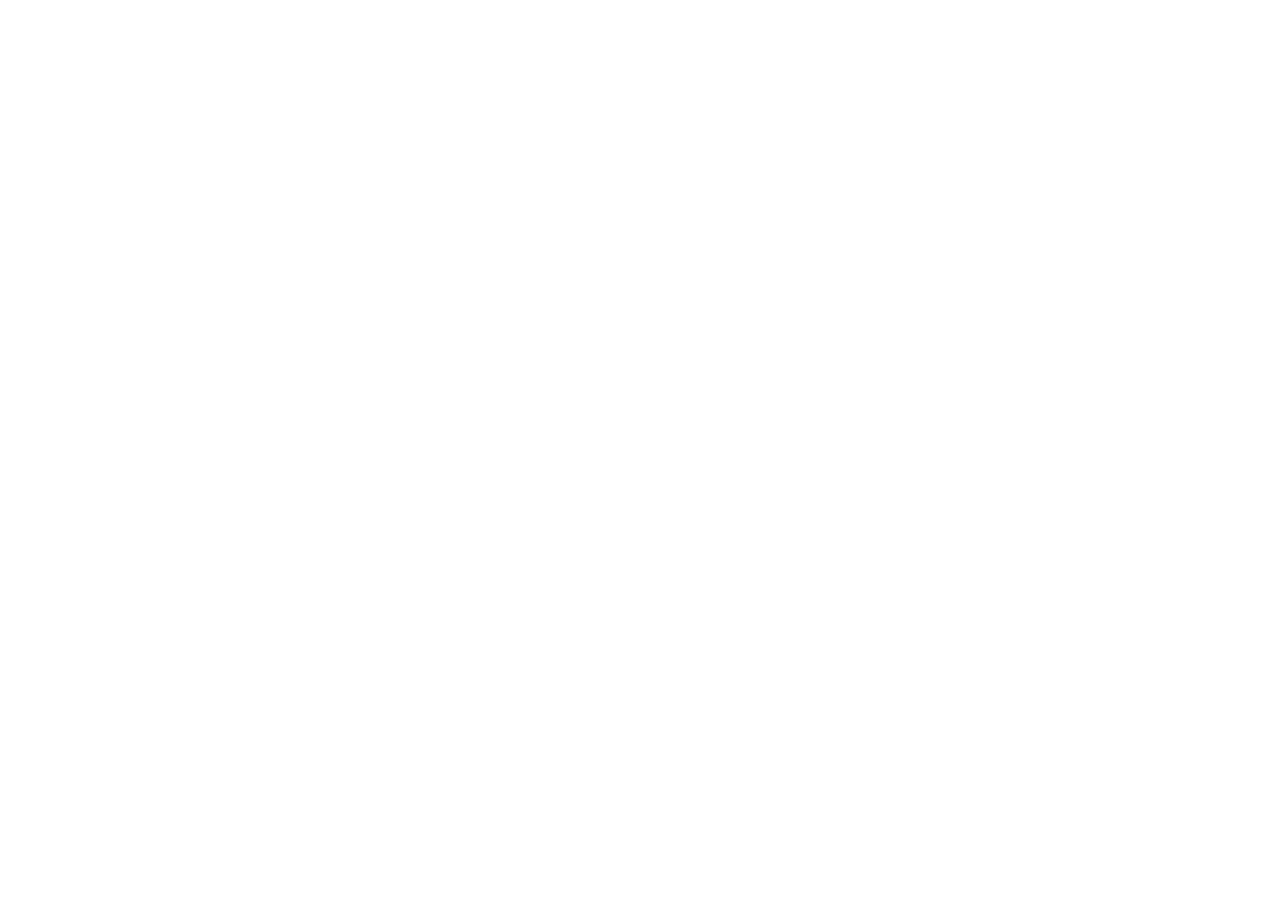
==== index.html @ 9d0429a8 "fsd" ====
<!DOCTYPE html>
<html lang="en">
<head>
    <meta charset="UTF-8">
    <meta http-equiv="X-UA-Compatible" content="IE=edge">
    <meta name="viewport" content="width=device-width, initial-scale=1.0">
    <link rel="stylesheet" href="style.css">
    <title>Document</title>
</head>
<body>
    <a href=""></a>
    <a href=""></a>
    <a href=""></a>
</body>
</html>
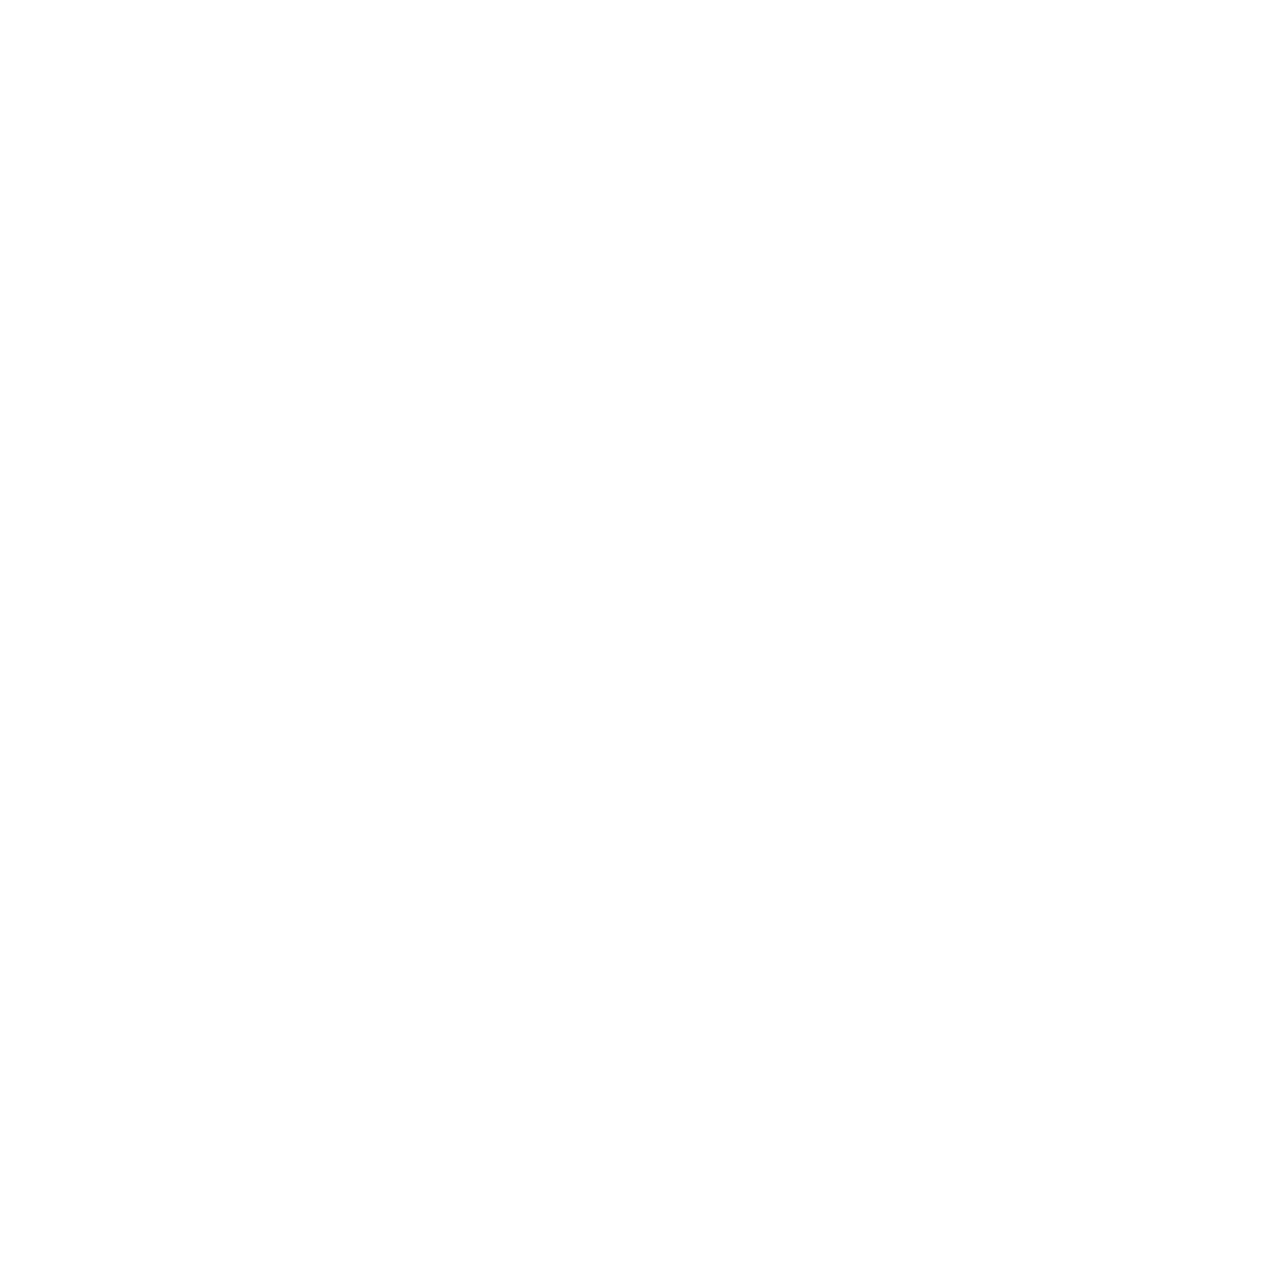
==== commit 3ade9701: "Update index.html" ====
--- a/index.html
+++ b/index.html
@@ -8,8 +8,23 @@
     <title>Document</title>
 </head>
 <body>
+     <div class="logo">
+        <div class="border"></div>
+        <svg xmlns="http://www.w3.org/2000/svg" fill="none" viewBox="0 0 400 400">
+          <rect x="0" y="0" width="400" height="400" fill="var(--bg)" />
+          <circle cx="114" cy="229" r="18" fill="var(--cyan)" />
+          <circle cx="318" cy="237" r="7" fill="var(--magenta)" />
+          <circle cx="245" cy="144" r="10" fill="var(--yellow)" />
+          <path class="gear-y" fill="var(--yellow-dark)" fill-rule="evenodd" clip-rule="evenodd" d="M274.517 76.886a7.234 7.234 0 0 0-9.614 3.498l-4.287 9.187c-.968 2.075-3.302 3.127-5.552 2.702-2.204-.417-3.932-2.179-4.127-4.413l-.895-10.255a7.234 7.234 0 0 0-7.836-6.577l-4.913.429a7.233 7.233 0 0 0-6.577 7.836l.796 9.116c.238 2.727-1.533 5.199-4.105 6.135-2.573.936-5.519.18-7.089-2.064l-5.619-8.029a7.234 7.234 0 0 0-10.075-1.778l-4.041 2.828a7.234 7.234 0 0 0-1.778 10.074l6.588 9.413c1.106 1.58.941 3.699-.295 5.178-1.241 1.484-3.324 2.041-5.077 1.223l-9.953-4.643a7.235 7.235 0 0 0-9.614 3.497l-2.085 4.469a7.235 7.235 0 0 0 3.497 9.615l8.764 4.089c2.32 1.082 3.492 3.694 3.04 6.213-.45 2.505-2.433 4.49-4.969 4.711l-10.096.881a7.234 7.234 0 0 0-6.577 7.836l.429 4.913a7.234 7.234 0 0 0 7.836 6.578l10.67-.932c2.272-.198 4.343 1.251 5.131 3.391.793 2.154.142 4.617-1.739 5.933l-7.939 5.557a7.233 7.233 0 0 0-1.778 10.074l2.828 4.041a7.233 7.233 0 0 0 10.074 1.778l7.818-5.472c1.978-1.384 4.628-1.162 6.487.377 1.882 1.558 2.625 4.188 1.592 6.402l-4.174 8.947a7.234 7.234 0 0 0 3.497 9.614l4.469 2.085a7.234 7.234 0 0 0 9.614-3.497l4.351-9.326c.988-2.118 3.351-3.213 5.657-2.833 2.351.387 4.221 2.239 4.428 4.612l.881 10.096a7.234 7.234 0 0 0 7.836 6.577l4.913-.429a7.234 7.234 0 0 0 6.578-7.836l-.984-11.264c-.163-1.876 1.023-3.593 2.792-4.237 1.77-.643 3.781-.089 4.861 1.453l6.111 8.732a7.234 7.234 0 0 0 10.075 1.778l4.04-2.828a7.233 7.233 0 0 0 1.779-10.074l-5.125-7.323c-1.546-2.208-1.27-5.168.466-7.229 1.732-2.058 4.626-2.879 7.064-1.742l8.56 3.994a7.234 7.234 0 0 0 9.614-3.498l2.085-4.469a7.233 7.233 0 0 0-3.497-9.614l-9.743-4.546c-1.875-.874-2.848-2.965-2.493-5.003.356-2.047 1.985-3.659 4.054-3.839l10.249-.895a7.233 7.233 0 0 0 6.577-7.836l-.429-4.913a7.233 7.233 0 0 0-7.836-6.577l-9.698.846c-2.336.204-4.461-1.299-5.254-3.505-.787-2.192-.12-4.687 1.789-6.023l8.812-6.167a7.234 7.234 0 0 0 1.778-10.075l-2.828-4.04a7.233 7.233 0 0 0-10.074-1.779l-8.913 6.238c-1.809 1.267-4.239 1.056-5.922-.376-1.665-1.416-2.299-3.769-1.374-5.75l4.46-9.56a7.234 7.234 0 0 0-3.497-9.615l-4.469-2.085ZM245 171c14.912 0 27-12.088 27-27s-12.088-27-27-27-27 12.088-27 27 12.088 27 27 27Z" />
+          <path class="gear-m" fill="var(--magenta-dark)" fill-rule="evenodd" clip-rule="evenodd" d="M337.269 186.702a4.801 4.801 0 0 0-6.381 2.321l-3.045 6.527c-.943 2.021-3.152 3.095-5.369 2.85a39.58 39.58 0 0 0-5.037-.234c-2.219.038-4.308-1.224-5.066-3.309l-2.8-7.696a4.8 4.8 0 0 0-6.153-2.87l-8.058 2.931a4.8 4.8 0 0 0-2.87 6.152l2.742 7.538c.766 2.107-.049 4.44-1.808 5.83a39.581 39.581 0 0 0-4.075 3.707c-1.541 1.613-3.923 2.209-5.944 1.266l-6.528-3.046a4.801 4.801 0 0 0-6.38 2.321l-3.626 7.771a4.801 4.801 0 0 0 2.321 6.38l6.528 3.046c2.021.943 3.095 3.151 2.849 5.368a39.385 39.385 0 0 0-.237 4.76c.022 2.204-1.239 4.274-3.311 5.027l-6.86 2.496a4.8 4.8 0 0 0-2.87 6.153l2.931 8.058a4.8 4.8 0 0 0 6.153 2.87l6.513-2.369c2.12-.771 4.467.058 5.853 1.839a39.548 39.548 0 0 0 3.878 4.291c1.612 1.541 2.208 3.924 1.265 5.945l-3.045 6.527a4.801 4.801 0 0 0 2.321 6.381l7.77 3.625a4.801 4.801 0 0 0 6.381-2.321l3.045-6.527c.943-2.021 3.152-3.095 5.369-2.85 1.838.204 3.677.277 5.504.223 2.241-.065 4.364 1.199 5.131 3.306l2.128 5.85a4.8 4.8 0 0 0 6.153 2.87l8.057-2.931a4.801 4.801 0 0 0 2.871-6.153l-2.185-6.008c-.759-2.085.031-4.395 1.756-5.79a39.568 39.568 0 0 0 3.71-3.416c1.541-1.613 3.923-2.209 5.945-1.266l6.527 3.045a4.8 4.8 0 0 0 6.38-2.32l3.626-7.771a4.8 4.8 0 0 0-2.321-6.38l-6.528-3.046c-2.021-.943-3.095-3.151-2.849-5.368.214-1.931.283-3.863.214-5.78-.082-2.255 1.184-4.399 3.304-5.17l6.691-2.434a4.8 4.8 0 0 0 2.87-6.153l-2.931-8.057a4.801 4.801 0 0 0-6.153-2.871l-7.037 2.56c-2.073.754-4.368-.022-5.767-1.726a39.67 39.67 0 0 0-3.24-3.494c-1.613-1.541-2.209-3.924-1.266-5.945l3.045-6.527a4.801 4.801 0 0 0-2.321-6.381l-7.77-3.625ZM318 255c9.941 0 18-8.059 18-18s-8.059-18-18-18-18 8.059-18 18 8.059 18 18 18Z" />
+          <path class="gear-c" fill="var(--cyan-dark)" fill-rule="evenodd" clip-rule="evenodd" d="M149.281 145.451a4.804 4.804 0 0 0-6.384 2.322l-4.504 9.654c-1.035 2.219-3.569 3.286-5.931 2.642a71.624 71.624 0 0 0-3.413-.841c-2.386-.526-4.133-2.641-4.026-5.082l.474-10.806a4.803 4.803 0 0 0-4.588-5.009l-7.435-.326a4.803 4.803 0 0 0-5.009 4.588l-.482 10.993c-.106 2.415-1.993 4.357-4.385 4.7-.772.111-1.542.234-2.309.37-2.404.425-4.823-.861-5.658-3.154l-3.621-9.955a4.803 4.803 0 0 0-6.156-2.872l-6.993 2.544a4.803 4.803 0 0 0-2.871 6.155l3.66 10.062c.828 2.278-.18 4.802-2.272 6.03-.57.336-1.137.679-1.7 1.031-2.055 1.285-4.758 1.013-6.395-.775l-7.543-8.234a4.803 4.803 0 0 0-6.785-.297l-5.488 5.026a4.803 4.803 0 0 0-.297 6.786l7.48 8.166c1.645 1.797 1.67 4.531.19 6.467a71.257 71.257 0 0 0-1.303 1.761c-1.41 1.966-4.006 2.745-6.198 1.722l-9.839-4.59a4.803 4.803 0 0 0-6.383 2.322l-3.146 6.743a4.804 4.804 0 0 0 2.322 6.384l9.654 4.504c2.219 1.035 3.286 3.569 2.642 5.932a71.033 71.033 0 0 0-.62 2.443c-.554 2.352-2.653 4.061-5.067 3.955l-10.563-.463a4.802 4.802 0 0 0-5.008 4.588l-.326 7.434a4.804 4.804 0 0 0 4.588 5.009l10.369.454c2.442.107 4.396 2.034 4.71 4.458.142 1.103.31 2.201.503 3.294.425 2.404-.86 4.824-3.154 5.658l-9.955 3.621a4.804 4.804 0 0 0-2.871 6.156l2.543 6.993a4.804 4.804 0 0 0 6.156 2.872l10.061-3.66c2.279-.829 4.803.18 6.03 2.271.243.413.49.823.74 1.232 1.262 2.052.981 4.734-.795 6.361l-8.094 7.414a4.803 4.803 0 0 0-.297 6.786l5.026 5.487a4.802 4.802 0 0 0 6.786.298l7.87-7.209c1.809-1.656 4.563-1.67 6.5-.166 1 .777 2.025 1.53 3.075 2.259 2.011 1.396 2.822 4.024 1.786 6.242l-4.504 9.654a4.804 4.804 0 0 0 2.322 6.384l6.744 3.146a4.803 4.803 0 0 0 6.383-2.322l4.59-9.838c1.023-2.193 3.513-3.264 5.856-2.663.485.124.97.243 1.456.357 2.354.552 4.065 2.652 3.959 5.067l-.468 10.674a4.802 4.802 0 0 0 4.588 5.009l7.434.326a4.803 4.803 0 0 0 5.009-4.588l.46-10.501c.107-2.44 2.032-4.394 4.454-4.709.887-.115 1.77-.247 2.651-.395 2.391-.403 4.786.883 5.614 3.162l3.736 10.268a4.802 4.802 0 0 0 6.155 2.872l6.993-2.544a4.803 4.803 0 0 0 2.872-6.156l-3.696-10.161c-.835-2.294.194-4.834 2.309-6.052a71.436 71.436 0 0 0 2.593-1.569c2.058-1.304 4.778-1.039 6.423.757l6.989 7.63a4.803 4.803 0 0 0 6.786.297l5.487-5.026a4.802 4.802 0 0 0 .298-6.786l-7.041-7.687c-1.638-1.788-1.671-4.505-.211-6.441a70.466 70.466 0 0 0 1.655-2.287c1.396-2.011 4.024-2.821 6.243-1.786l9.654 4.504a4.803 4.803 0 0 0 6.383-2.322l3.146-6.744a4.802 4.802 0 0 0-2.322-6.383l-9.838-4.59c-2.192-1.023-3.264-3.513-2.663-5.856.207-.807.4-1.616.578-2.425.524-2.388 2.64-4.137 5.083-4.03l10.918.479a4.803 4.803 0 0 0 5.009-4.588l.326-7.435a4.803 4.803 0 0 0-4.588-5.009l-11.126-.487c-2.413-.106-4.355-1.991-4.7-4.382a71.221 71.221 0 0 0-.26-1.666c-.402-2.391.883-4.786 3.162-5.614l10.268-3.736a4.802 4.802 0 0 0 2.872-6.155l-2.544-6.993a4.802 4.802 0 0 0-6.155-2.872l-10.162 3.696c-2.294.835-4.833-.193-6.052-2.308a71.214 71.214 0 0 0-1.864-3.057c-1.328-2.06-1.072-4.801.735-6.457l7.776-7.123a4.804 4.804 0 0 0 .298-6.786l-5.027-5.487a4.803 4.803 0 0 0-6.786-.297l-7.988 7.317c-1.777 1.627-4.474 1.672-6.409.236-.32-.238-.642-.473-.967-.706-1.966-1.409-2.745-4.006-1.722-6.198l4.59-9.838a4.803 4.803 0 0 0-2.322-6.384l-6.743-3.146ZM114 280c28.167 0 51-22.833 51-51s-22.833-51-51-51c-28.166 0-51 22.833-51 51s22.834 51 51 51Z" />
+          <path class="line-c" fill="var(--cyan)" fill-rule="evenodd" d="M89.6 330.553c-11.457-3.374-16.771-14.939-11.87-25.83l99.584-221.271c4.902-10.892 18.163-16.986 29.621-13.612 11.457 3.374 16.771 14.939 11.869 25.83l-99.583 221.271c-4.902 10.892-18.164 16.986-29.62 13.612Z" clip-rule="evenodd" />
+          <path class="line-m" fill="var(--magenta)" fill-rule="evenodd" d="M110.345 238.144c0-11.944 9.683-21.626 21.626-21.626h134.561c11.944 0 21.626 9.682 21.626 21.626 0 11.943-9.682 21.626-21.626 21.626H131.971c-11.943 0-21.626-9.683-21.626-21.626Z" clip-rule="evenodd" />
+          <path class="line-y" fill="var(--yellow)" fill-rule="evenodd" d="M192.118 69.84c10.891-4.901 23.694-.046 28.596 10.846l99.583 221.271c4.902 10.891.046 23.694-10.845 28.596-10.891 4.901-23.694.046-28.596-10.846l-99.584-221.27c-4.901-10.892-.046-23.695 10.846-28.597Z" clip-rule="evenodd" />
+        </svg>
+      </div>
     <a href=""></a>
     <a href=""></a>
     <a href=""></a>
 </body>
-</html>+</html>
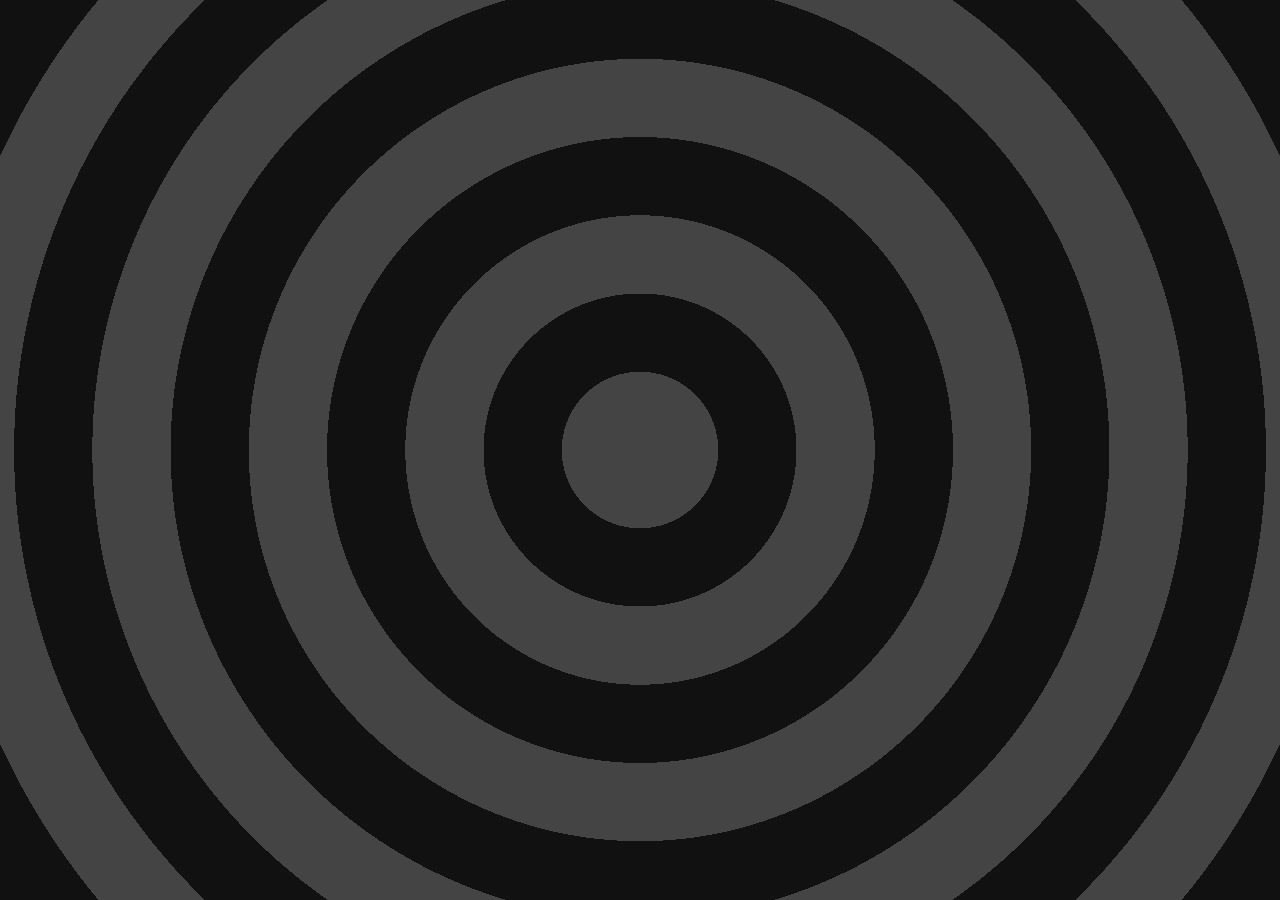
==== commit 996d5112: "Update index.html" ====
--- a/index.html
+++ b/index.html
@@ -5,26 +5,15 @@
     <meta http-equiv="X-UA-Compatible" content="IE=edge">
     <meta name="viewport" content="width=device-width, initial-scale=1.0">
     <link rel="stylesheet" href="style.css">
+    
+    
     <title>Document</title>
 </head>
 <body>
-     <div class="logo">
-        <div class="border"></div>
-        <svg xmlns="http://www.w3.org/2000/svg" fill="none" viewBox="0 0 400 400">
-          <rect x="0" y="0" width="400" height="400" fill="var(--bg)" />
-          <circle cx="114" cy="229" r="18" fill="var(--cyan)" />
-          <circle cx="318" cy="237" r="7" fill="var(--magenta)" />
-          <circle cx="245" cy="144" r="10" fill="var(--yellow)" />
-          <path class="gear-y" fill="var(--yellow-dark)" fill-rule="evenodd" clip-rule="evenodd" d="M274.517 76.886a7.234 7.234 0 0 0-9.614 3.498l-4.287 9.187c-.968 2.075-3.302 3.127-5.552 2.702-2.204-.417-3.932-2.179-4.127-4.413l-.895-10.255a7.234 7.234 0 0 0-7.836-6.577l-4.913.429a7.233 7.233 0 0 0-6.577 7.836l.796 9.116c.238 2.727-1.533 5.199-4.105 6.135-2.573.936-5.519.18-7.089-2.064l-5.619-8.029a7.234 7.234 0 0 0-10.075-1.778l-4.041 2.828a7.234 7.234 0 0 0-1.778 10.074l6.588 9.413c1.106 1.58.941 3.699-.295 5.178-1.241 1.484-3.324 2.041-5.077 1.223l-9.953-4.643a7.235 7.235 0 0 0-9.614 3.497l-2.085 4.469a7.235 7.235 0 0 0 3.497 9.615l8.764 4.089c2.32 1.082 3.492 3.694 3.04 6.213-.45 2.505-2.433 4.49-4.969 4.711l-10.096.881a7.234 7.234 0 0 0-6.577 7.836l.429 4.913a7.234 7.234 0 0 0 7.836 6.578l10.67-.932c2.272-.198 4.343 1.251 5.131 3.391.793 2.154.142 4.617-1.739 5.933l-7.939 5.557a7.233 7.233 0 0 0-1.778 10.074l2.828 4.041a7.233 7.233 0 0 0 10.074 1.778l7.818-5.472c1.978-1.384 4.628-1.162 6.487.377 1.882 1.558 2.625 4.188 1.592 6.402l-4.174 8.947a7.234 7.234 0 0 0 3.497 9.614l4.469 2.085a7.234 7.234 0 0 0 9.614-3.497l4.351-9.326c.988-2.118 3.351-3.213 5.657-2.833 2.351.387 4.221 2.239 4.428 4.612l.881 10.096a7.234 7.234 0 0 0 7.836 6.577l4.913-.429a7.234 7.234 0 0 0 6.578-7.836l-.984-11.264c-.163-1.876 1.023-3.593 2.792-4.237 1.77-.643 3.781-.089 4.861 1.453l6.111 8.732a7.234 7.234 0 0 0 10.075 1.778l4.04-2.828a7.233 7.233 0 0 0 1.779-10.074l-5.125-7.323c-1.546-2.208-1.27-5.168.466-7.229 1.732-2.058 4.626-2.879 7.064-1.742l8.56 3.994a7.234 7.234 0 0 0 9.614-3.498l2.085-4.469a7.233 7.233 0 0 0-3.497-9.614l-9.743-4.546c-1.875-.874-2.848-2.965-2.493-5.003.356-2.047 1.985-3.659 4.054-3.839l10.249-.895a7.233 7.233 0 0 0 6.577-7.836l-.429-4.913a7.233 7.233 0 0 0-7.836-6.577l-9.698.846c-2.336.204-4.461-1.299-5.254-3.505-.787-2.192-.12-4.687 1.789-6.023l8.812-6.167a7.234 7.234 0 0 0 1.778-10.075l-2.828-4.04a7.233 7.233 0 0 0-10.074-1.779l-8.913 6.238c-1.809 1.267-4.239 1.056-5.922-.376-1.665-1.416-2.299-3.769-1.374-5.75l4.46-9.56a7.234 7.234 0 0 0-3.497-9.615l-4.469-2.085ZM245 171c14.912 0 27-12.088 27-27s-12.088-27-27-27-27 12.088-27 27 12.088 27 27 27Z" />
-          <path class="gear-m" fill="var(--magenta-dark)" fill-rule="evenodd" clip-rule="evenodd" d="M337.269 186.702a4.801 4.801 0 0 0-6.381 2.321l-3.045 6.527c-.943 2.021-3.152 3.095-5.369 2.85a39.58 39.58 0 0 0-5.037-.234c-2.219.038-4.308-1.224-5.066-3.309l-2.8-7.696a4.8 4.8 0 0 0-6.153-2.87l-8.058 2.931a4.8 4.8 0 0 0-2.87 6.152l2.742 7.538c.766 2.107-.049 4.44-1.808 5.83a39.581 39.581 0 0 0-4.075 3.707c-1.541 1.613-3.923 2.209-5.944 1.266l-6.528-3.046a4.801 4.801 0 0 0-6.38 2.321l-3.626 7.771a4.801 4.801 0 0 0 2.321 6.38l6.528 3.046c2.021.943 3.095 3.151 2.849 5.368a39.385 39.385 0 0 0-.237 4.76c.022 2.204-1.239 4.274-3.311 5.027l-6.86 2.496a4.8 4.8 0 0 0-2.87 6.153l2.931 8.058a4.8 4.8 0 0 0 6.153 2.87l6.513-2.369c2.12-.771 4.467.058 5.853 1.839a39.548 39.548 0 0 0 3.878 4.291c1.612 1.541 2.208 3.924 1.265 5.945l-3.045 6.527a4.801 4.801 0 0 0 2.321 6.381l7.77 3.625a4.801 4.801 0 0 0 6.381-2.321l3.045-6.527c.943-2.021 3.152-3.095 5.369-2.85 1.838.204 3.677.277 5.504.223 2.241-.065 4.364 1.199 5.131 3.306l2.128 5.85a4.8 4.8 0 0 0 6.153 2.87l8.057-2.931a4.801 4.801 0 0 0 2.871-6.153l-2.185-6.008c-.759-2.085.031-4.395 1.756-5.79a39.568 39.568 0 0 0 3.71-3.416c1.541-1.613 3.923-2.209 5.945-1.266l6.527 3.045a4.8 4.8 0 0 0 6.38-2.32l3.626-7.771a4.8 4.8 0 0 0-2.321-6.38l-6.528-3.046c-2.021-.943-3.095-3.151-2.849-5.368.214-1.931.283-3.863.214-5.78-.082-2.255 1.184-4.399 3.304-5.17l6.691-2.434a4.8 4.8 0 0 0 2.87-6.153l-2.931-8.057a4.801 4.801 0 0 0-6.153-2.871l-7.037 2.56c-2.073.754-4.368-.022-5.767-1.726a39.67 39.67 0 0 0-3.24-3.494c-1.613-1.541-2.209-3.924-1.266-5.945l3.045-6.527a4.801 4.801 0 0 0-2.321-6.381l-7.77-3.625ZM318 255c9.941 0 18-8.059 18-18s-8.059-18-18-18-18 8.059-18 18 8.059 18 18 18Z" />
-          <path class="gear-c" fill="var(--cyan-dark)" fill-rule="evenodd" clip-rule="evenodd" d="M149.281 145.451a4.804 4.804 0 0 0-6.384 2.322l-4.504 9.654c-1.035 2.219-3.569 3.286-5.931 2.642a71.624 71.624 0 0 0-3.413-.841c-2.386-.526-4.133-2.641-4.026-5.082l.474-10.806a4.803 4.803 0 0 0-4.588-5.009l-7.435-.326a4.803 4.803 0 0 0-5.009 4.588l-.482 10.993c-.106 2.415-1.993 4.357-4.385 4.7-.772.111-1.542.234-2.309.37-2.404.425-4.823-.861-5.658-3.154l-3.621-9.955a4.803 4.803 0 0 0-6.156-2.872l-6.993 2.544a4.803 4.803 0 0 0-2.871 6.155l3.66 10.062c.828 2.278-.18 4.802-2.272 6.03-.57.336-1.137.679-1.7 1.031-2.055 1.285-4.758 1.013-6.395-.775l-7.543-8.234a4.803 4.803 0 0 0-6.785-.297l-5.488 5.026a4.803 4.803 0 0 0-.297 6.786l7.48 8.166c1.645 1.797 1.67 4.531.19 6.467a71.257 71.257 0 0 0-1.303 1.761c-1.41 1.966-4.006 2.745-6.198 1.722l-9.839-4.59a4.803 4.803 0 0 0-6.383 2.322l-3.146 6.743a4.804 4.804 0 0 0 2.322 6.384l9.654 4.504c2.219 1.035 3.286 3.569 2.642 5.932a71.033 71.033 0 0 0-.62 2.443c-.554 2.352-2.653 4.061-5.067 3.955l-10.563-.463a4.802 4.802 0 0 0-5.008 4.588l-.326 7.434a4.804 4.804 0 0 0 4.588 5.009l10.369.454c2.442.107 4.396 2.034 4.71 4.458.142 1.103.31 2.201.503 3.294.425 2.404-.86 4.824-3.154 5.658l-9.955 3.621a4.804 4.804 0 0 0-2.871 6.156l2.543 6.993a4.804 4.804 0 0 0 6.156 2.872l10.061-3.66c2.279-.829 4.803.18 6.03 2.271.243.413.49.823.74 1.232 1.262 2.052.981 4.734-.795 6.361l-8.094 7.414a4.803 4.803 0 0 0-.297 6.786l5.026 5.487a4.802 4.802 0 0 0 6.786.298l7.87-7.209c1.809-1.656 4.563-1.67 6.5-.166 1 .777 2.025 1.53 3.075 2.259 2.011 1.396 2.822 4.024 1.786 6.242l-4.504 9.654a4.804 4.804 0 0 0 2.322 6.384l6.744 3.146a4.803 4.803 0 0 0 6.383-2.322l4.59-9.838c1.023-2.193 3.513-3.264 5.856-2.663.485.124.97.243 1.456.357 2.354.552 4.065 2.652 3.959 5.067l-.468 10.674a4.802 4.802 0 0 0 4.588 5.009l7.434.326a4.803 4.803 0 0 0 5.009-4.588l.46-10.501c.107-2.44 2.032-4.394 4.454-4.709.887-.115 1.77-.247 2.651-.395 2.391-.403 4.786.883 5.614 3.162l3.736 10.268a4.802 4.802 0 0 0 6.155 2.872l6.993-2.544a4.803 4.803 0 0 0 2.872-6.156l-3.696-10.161c-.835-2.294.194-4.834 2.309-6.052a71.436 71.436 0 0 0 2.593-1.569c2.058-1.304 4.778-1.039 6.423.757l6.989 7.63a4.803 4.803 0 0 0 6.786.297l5.487-5.026a4.802 4.802 0 0 0 .298-6.786l-7.041-7.687c-1.638-1.788-1.671-4.505-.211-6.441a70.466 70.466 0 0 0 1.655-2.287c1.396-2.011 4.024-2.821 6.243-1.786l9.654 4.504a4.803 4.803 0 0 0 6.383-2.322l3.146-6.744a4.802 4.802 0 0 0-2.322-6.383l-9.838-4.59c-2.192-1.023-3.264-3.513-2.663-5.856.207-.807.4-1.616.578-2.425.524-2.388 2.64-4.137 5.083-4.03l10.918.479a4.803 4.803 0 0 0 5.009-4.588l.326-7.435a4.803 4.803 0 0 0-4.588-5.009l-11.126-.487c-2.413-.106-4.355-1.991-4.7-4.382a71.221 71.221 0 0 0-.26-1.666c-.402-2.391.883-4.786 3.162-5.614l10.268-3.736a4.802 4.802 0 0 0 2.872-6.155l-2.544-6.993a4.802 4.802 0 0 0-6.155-2.872l-10.162 3.696c-2.294.835-4.833-.193-6.052-2.308a71.214 71.214 0 0 0-1.864-3.057c-1.328-2.06-1.072-4.801.735-6.457l7.776-7.123a4.804 4.804 0 0 0 .298-6.786l-5.027-5.487a4.803 4.803 0 0 0-6.786-.297l-7.988 7.317c-1.777 1.627-4.474 1.672-6.409.236-.32-.238-.642-.473-.967-.706-1.966-1.409-2.745-4.006-1.722-6.198l4.59-9.838a4.803 4.803 0 0 0-2.322-6.384l-6.743-3.146ZM114 280c28.167 0 51-22.833 51-51s-22.833-51-51-51c-28.166 0-51 22.833-51 51s22.834 51 51 51Z" />
-          <path class="line-c" fill="var(--cyan)" fill-rule="evenodd" d="M89.6 330.553c-11.457-3.374-16.771-14.939-11.87-25.83l99.584-221.271c4.902-10.892 18.163-16.986 29.621-13.612 11.457 3.374 16.771 14.939 11.869 25.83l-99.583 221.271c-4.902 10.892-18.164 16.986-29.62 13.612Z" clip-rule="evenodd" />
-          <path class="line-m" fill="var(--magenta)" fill-rule="evenodd" d="M110.345 238.144c0-11.944 9.683-21.626 21.626-21.626h134.561c11.944 0 21.626 9.682 21.626 21.626 0 11.943-9.682 21.626-21.626 21.626H131.971c-11.943 0-21.626-9.683-21.626-21.626Z" clip-rule="evenodd" />
-          <path class="line-y" fill="var(--yellow)" fill-rule="evenodd" d="M192.118 69.84c10.891-4.901 23.694-.046 28.596 10.846l99.583 221.271c4.902 10.891.046 23.694-10.845 28.596-10.891 4.901-23.694.046-28.596-10.846l-99.584-221.27c-4.901-10.892-.046-23.695 10.846-28.597Z" clip-rule="evenodd" />
-        </svg>
-      </div>
+   
+    
     <a href=""></a>
     <a href=""></a>
-    <a href=""></a>
+    <a href="index2.html"></a>
 </body>
 </html>
--- a/style.css
+++ b/style.css
@@ -0,0 +1,25 @@
+* {
+    box-sizing: border-box;
+  }
+  
+  html, body {
+    margin: 0;
+    min-height: 100vh;
+    overflow: hidden;
+    
+    background:
+    repeating-radial-gradient(
+    circle at center,
+      #444 0 10%,
+      #111 10% 20%
+    );
+    
+    touch-action: none;
+  }
+  
+  canvas {
+    width: 100%;
+    height: auto;
+    object-fit: contain;
+  }
+  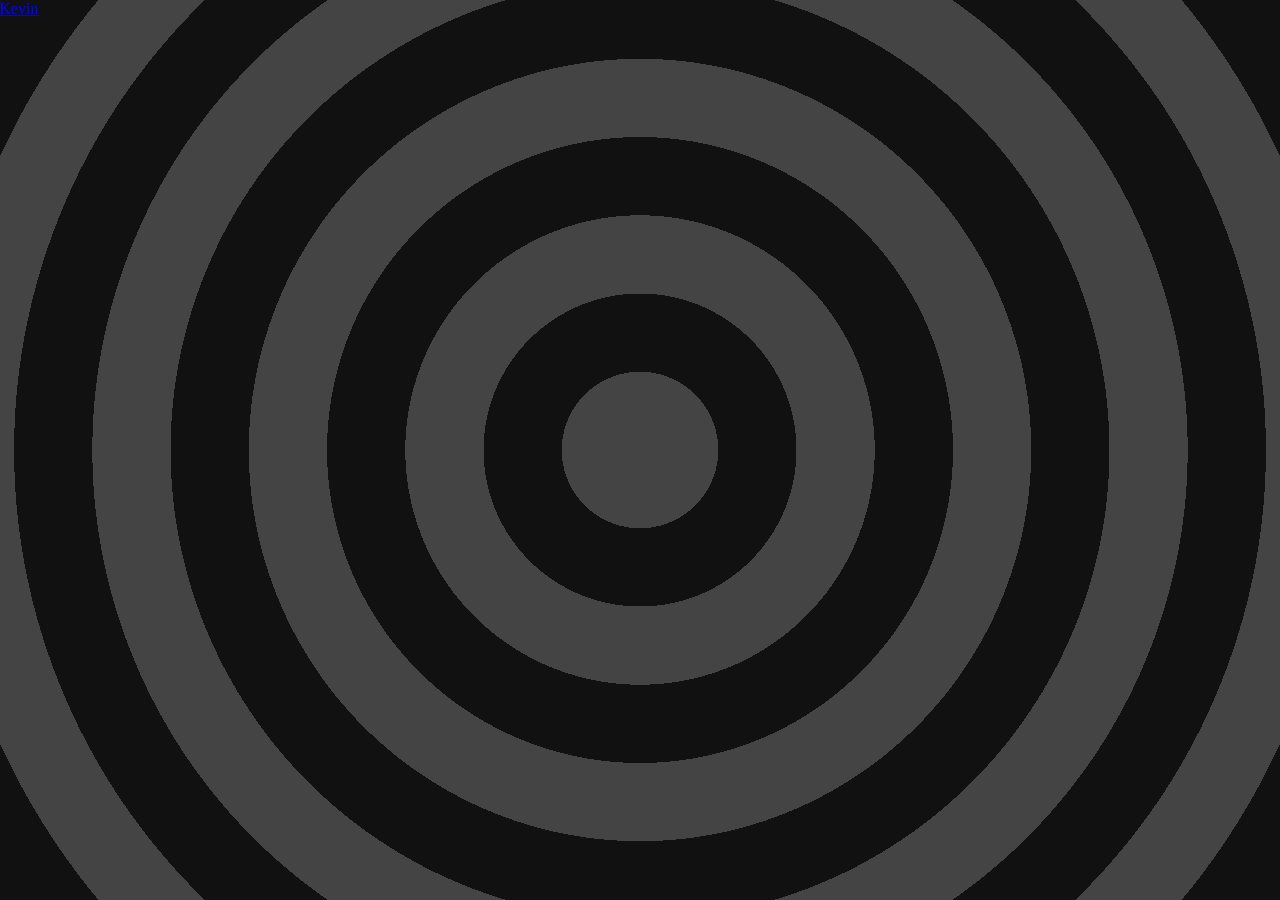
==== commit 03e633a1: "commit" ====
--- a/index.html
+++ b/index.html
@@ -5,15 +5,11 @@
     <meta http-equiv="X-UA-Compatible" content="IE=edge">
     <meta name="viewport" content="width=device-width, initial-scale=1.0">
     <link rel="stylesheet" href="style.css">
-    
-    
     <title>Document</title>
 </head>
 <body>
-   
-    
-    <a href=""></a>
-    <a href=""></a>
-    <a href="index2.html"></a>
+    <a href="kevin.js"></a>
+    <a href="kevin.html">Kevin</a>
+    <a href="kevin.css"></a>
 </body>
-</html>
+</html>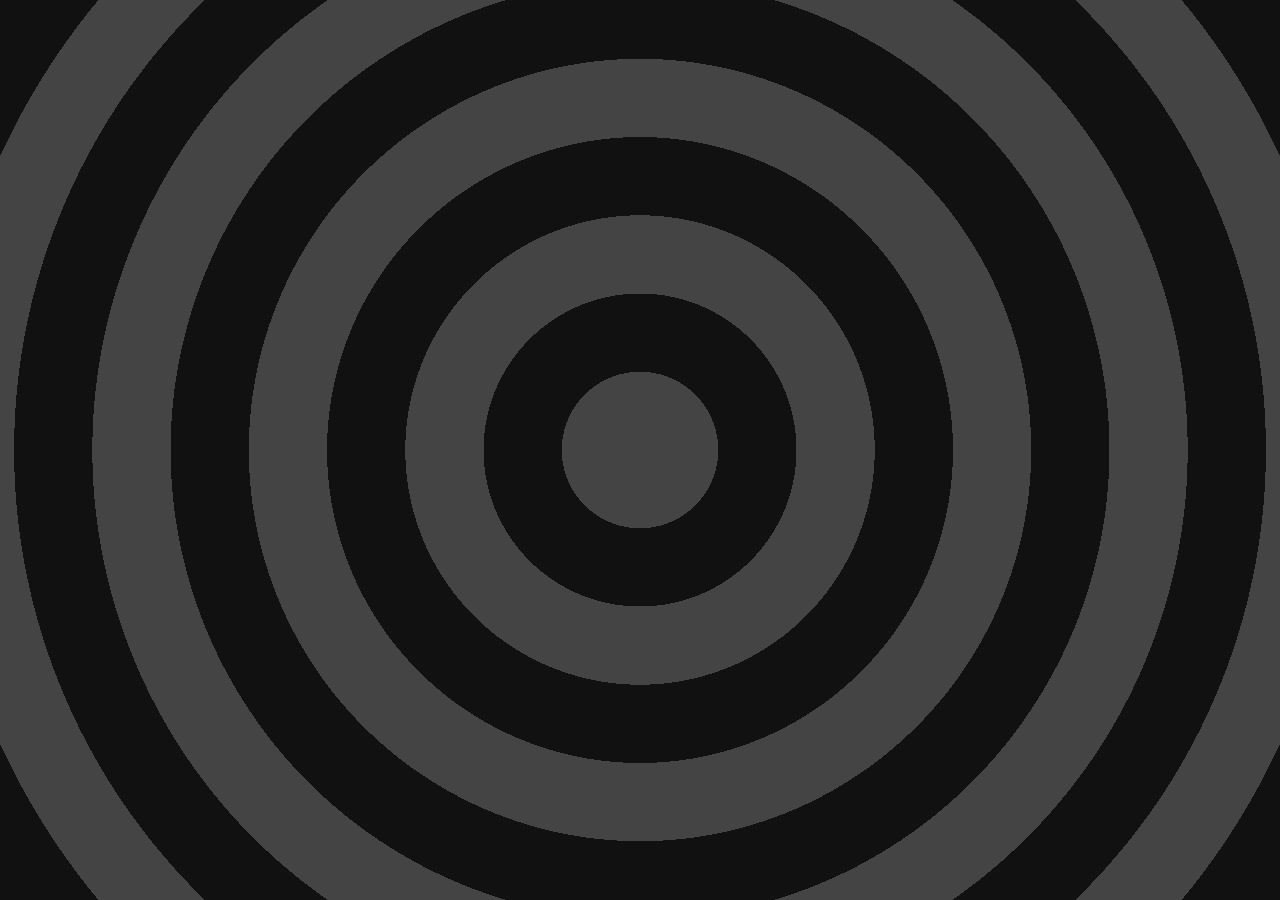
==== commit 020340da: "Merge pull request #3 from KevinKangur/Romello2.0" ====
--- a/index.html
+++ b/index.html
@@ -5,11 +5,15 @@
     <meta http-equiv="X-UA-Compatible" content="IE=edge">
     <meta name="viewport" content="width=device-width, initial-scale=1.0">
     <link rel="stylesheet" href="style.css">
+    
+    
     <title>Document</title>
 </head>
-<body>
-    <a href="kevin.js"></a>
-    <a href="kevin.html">Kevin</a>
-    <a href="kevin.css"></a>
+<body> 
+    <a href=""></a>
+    <a href="kangur.html"></a>
+
+    <a href=""></a>
+    <a href="index2.html"></a>
 </body>
-</html>+</html>
--- a/style.css
+++ b/style.css
@@ -1,25 +1,134 @@
-* {
-    box-sizing: border-box;
-  }
-  
-  html, body {
-    margin: 0;
-    min-height: 100vh;
-    overflow: hidden;
-    
-    background:
-    repeating-radial-gradient(
-    circle at center,
-      #444 0 10%,
-      #111 10% 20%
-    );
-    
-    touch-action: none;
-  }
-  
-  canvas {
-    width: 100%;
-    height: auto;
-    object-fit: contain;
-  }
-  +
+:root {
+    --bg: #015;
+    --yellow-dark: #980;
+    --yellow: #fff000;
+    --magenta-dark: #909;
+    --magenta: #f1d;
+    --cyan-dark: #007d99;
+    --cyan: #1ff;
+    --size: 85vmin;
+    --border-width: 2vmin;
+    --duration: 5s;
+    --ease: ease-in-out;
+  }
+  html,
+  body {
+    height: 100%;
+    background: var(--bg);
+    margin: 0;
+  }
+  body {
+    display: flex;
+    align-items: center;
+    justify-content: center;
+    overflow: hidden;
+  }
+  .logo {
+    position: relative;
+    width: var(--size);
+    height: var(--size);
+    padding: 0.5vmin;
+    overflow: hidden;
+  }
+  .border {
+    position: absolute;
+    top: -25%;
+    left: -25%;
+    width: 150%;
+    height: 150%;
+    background: conic-gradient(
+      var(--yellow) 0deg 120deg,
+      var(--magenta) 120deg 240deg,
+      var(--cyan) 240deg 360deg
+    );
+    transform-origin: center;
+    animation-name: spin-border;
+  }
+  svg {
+    position: absolute;
+    top: var(--border-width);
+    left: var(--border-width);
+    width: calc(100% - var(--border-width) * 2);
+    width: calc(100% - var(--border-width) * 2);
+  }
+  circle {
+    opacity: 0.75;
+  }
+  .border,
+  path {
+    animation-duration: var(--duration);
+    animation-timing-function: var(--ease);
+    animation-direction: alternate;
+    animation-iteration-count: infinite;
+  }
+  path {
+    animation-name: spin-gear;
+  }
+  .line-c,
+  .line-m,
+  .line-y {
+    mix-blend-mode: screen;
+  }
+  .line-c,
+  .gear-c {
+    --revolutions: 3;
+    transform-origin: 28.49% 57.13%;
+  }
+  .line-m,
+  .gear-m {
+    --revolutions: 6;
+    transform-origin: 79.5% 59.25%;
+  }
+  .line-y,
+  .gear-y {
+    --revolutions: -4;
+    transform-origin: 61.25% 36%;
+  }
+  
+  @keyframes spin-border {
+    0%,
+    10% {
+      transform: rotate(-60deg);
+    }
+    90%,
+    100% {
+      transform: rotate(300deg);
+    }
+  }
+  @keyframes spin-gear {
+    0%,
+    10% {
+      transform: rotate(0deg);
+    }
+    90%,
+    100% {
+      transform: rotate(calc(360deg * var(--revolutions)));
+    }
+  }
+  
+* {
+    box-sizing: border-box;
+  }
+  
+  html, body {
+    margin: 0;
+    min-height: 100vh;
+    overflow: hidden;
+    
+    background:
+    repeating-radial-gradient(
+    circle at center,
+      #444 0 10%,
+      #111 10% 20%
+    );
+    
+    touch-action: none;
+  }
+  
+  canvas {
+    width: 100%;
+    height: auto;
+    object-fit: contain;
+  }
+  
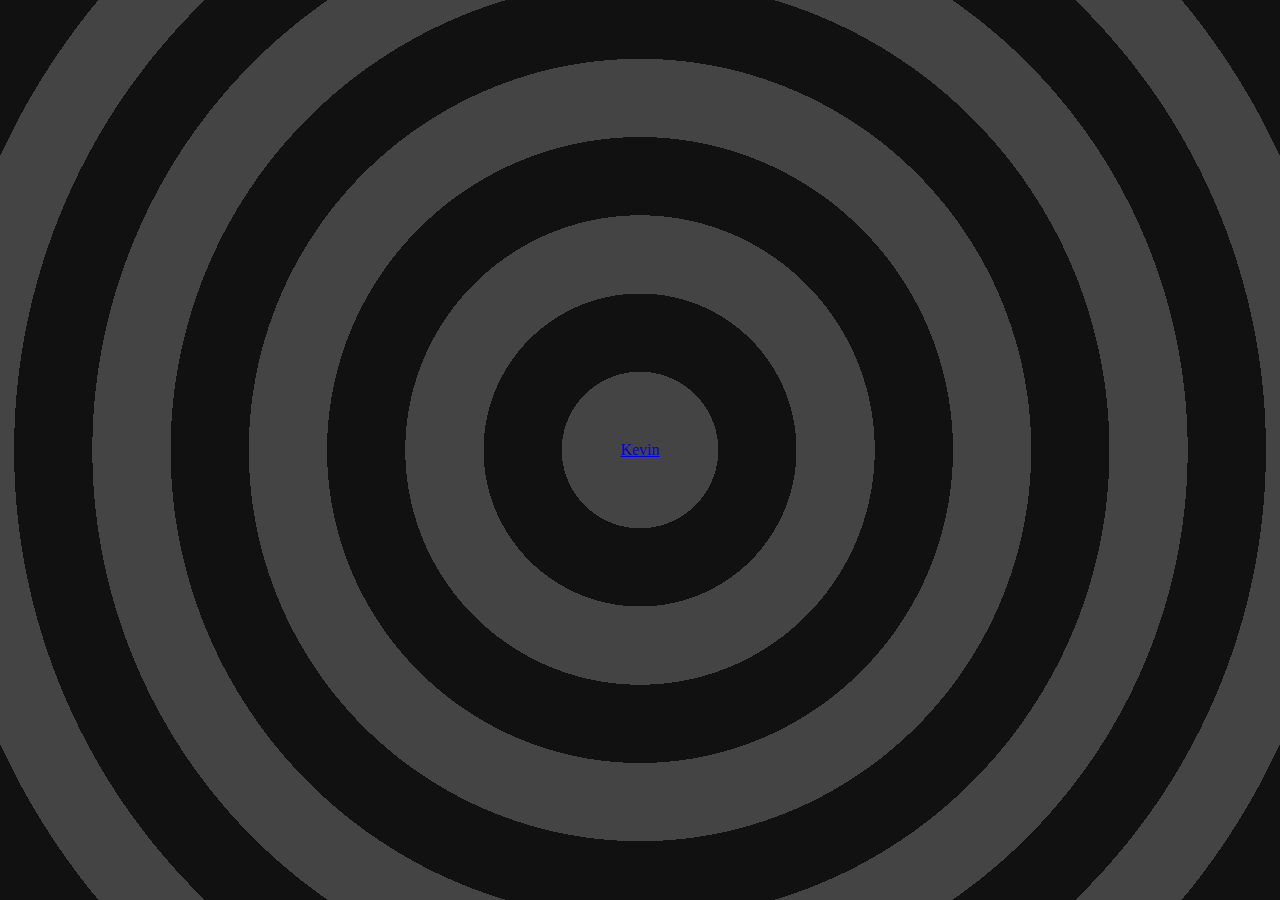
==== commit 4f276d74: "Merge branch 'main' into Kevin" ====
--- a/index.html
+++ b/index.html
@@ -9,6 +9,11 @@
     
     <title>Document</title>
 </head>
+
+<body>
+    <a href="kevin.js"></a>
+    <a href="kevin.html">Kevin</a>
+    <a href="kevin.css"></a>
 <body> 
     <a href=""></a>
     <a href="kangur.html"></a>
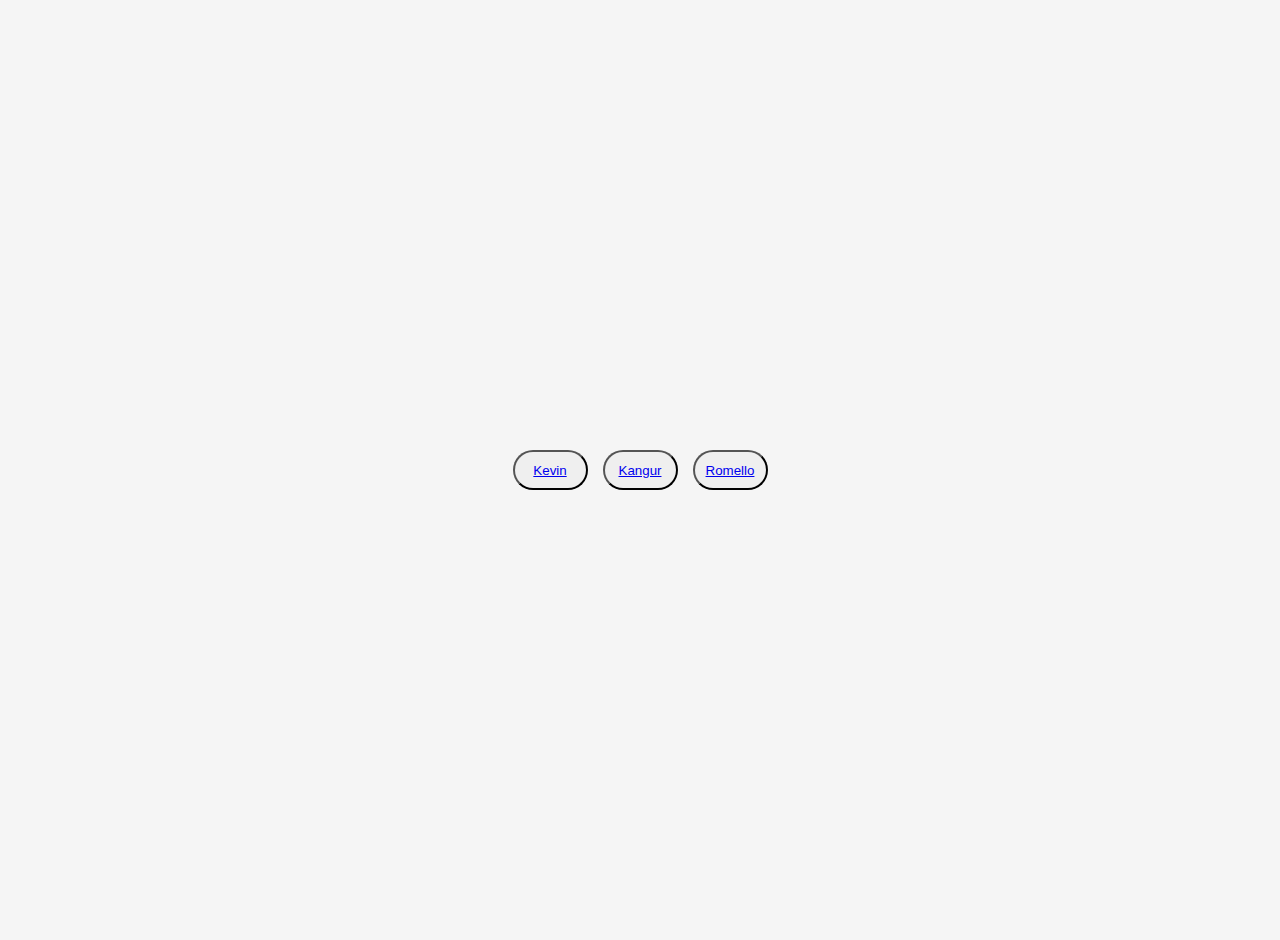
==== commit cfd6034c: "changes" ====
--- a/index.html
+++ b/index.html
@@ -11,14 +11,10 @@
 </head>
 
 <body>
-    <a href="kevin.js"></a>
-    <a href="kevin.html">Kevin</a>
-    <a href="kevin.css"></a>
-<body> 
-    <a href=""></a>
-    <a href="kangur.html"></a>
-
-    <a href=""></a>
-    <a href="index2.html"></a>
+    <div class="container">
+        <button class="button1"><a href="kevin.html">Kevin</a></button>
+        <button class="button2"><a href="kangur.html">Kangur</a></button>
+        <button class="button3"><a href="index2.html">Romello</a></button>
+    </div>
 </body>
 </html>
--- a/style.css
+++ b/style.css
@@ -1,134 +1,22 @@
+* {
+    padding: 0;
+    margin: 0;
+    box-sizing: border-box;
+}
 
-:root {
-    --bg: #015;
-    --yellow-dark: #980;
-    --yellow: #fff000;
-    --magenta-dark: #909;
-    --magenta: #f1d;
-    --cyan-dark: #007d99;
-    --cyan: #1ff;
-    --size: 85vmin;
-    --border-width: 2vmin;
-    --duration: 5s;
-    --ease: ease-in-out;
-  }
-  html,
-  body {
-    height: 100%;
-    background: var(--bg);
-    margin: 0;
-  }
-  body {
+body {
+    background-color: whitesmoke;
+}
+
+.container {
     display: flex;
-    align-items: center;
+    padding: 50vh;
     justify-content: center;
-    overflow: hidden;
-  }
-  .logo {
-    position: relative;
-    width: var(--size);
-    height: var(--size);
-    padding: 0.5vmin;
-    overflow: hidden;
-  }
-  .border {
-    position: absolute;
-    top: -25%;
-    left: -25%;
-    width: 150%;
-    height: 150%;
-    background: conic-gradient(
-      var(--yellow) 0deg 120deg,
-      var(--magenta) 120deg 240deg,
-      var(--cyan) 240deg 360deg
-    );
-    transform-origin: center;
-    animation-name: spin-border;
-  }
-  svg {
-    position: absolute;
-    top: var(--border-width);
-    left: var(--border-width);
-    width: calc(100% - var(--border-width) * 2);
-    width: calc(100% - var(--border-width) * 2);
-  }
-  circle {
-    opacity: 0.75;
-  }
-  .border,
-  path {
-    animation-duration: var(--duration);
-    animation-timing-function: var(--ease);
-    animation-direction: alternate;
-    animation-iteration-count: infinite;
-  }
-  path {
-    animation-name: spin-gear;
-  }
-  .line-c,
-  .line-m,
-  .line-y {
-    mix-blend-mode: screen;
-  }
-  .line-c,
-  .gear-c {
-    --revolutions: 3;
-    transform-origin: 28.49% 57.13%;
-  }
-  .line-m,
-  .gear-m {
-    --revolutions: 6;
-    transform-origin: 79.5% 59.25%;
-  }
-  .line-y,
-  .gear-y {
-    --revolutions: -4;
-    transform-origin: 61.25% 36%;
-  }
-  
-  @keyframes spin-border {
-    0%,
-    10% {
-      transform: rotate(-60deg);
-    }
-    90%,
-    100% {
-      transform: rotate(300deg);
-    }
-  }
-  @keyframes spin-gear {
-    0%,
-    10% {
-      transform: rotate(0deg);
-    }
-    90%,
-    100% {
-      transform: rotate(calc(360deg * var(--revolutions)));
-    }
-  }
-  
-* {
-    box-sizing: border-box;
-  }
-  
-  html, body {
-    margin: 0;
-    min-height: 100vh;
-    overflow: hidden;
-    
-    background:
-    repeating-radial-gradient(
-    circle at center,
-      #444 0 10%,
-      #111 10% 20%
-    );
-    
-    touch-action: none;
-  }
-  
-  canvas {
-    width: 100%;
-    height: auto;
-    object-fit: contain;
-  }
-  
+    gap: 15px;
+}
+
+.button1, .button2, .button3 {
+    border-radius: 20px;
+    height: 40px;
+    width: 75px;
+}